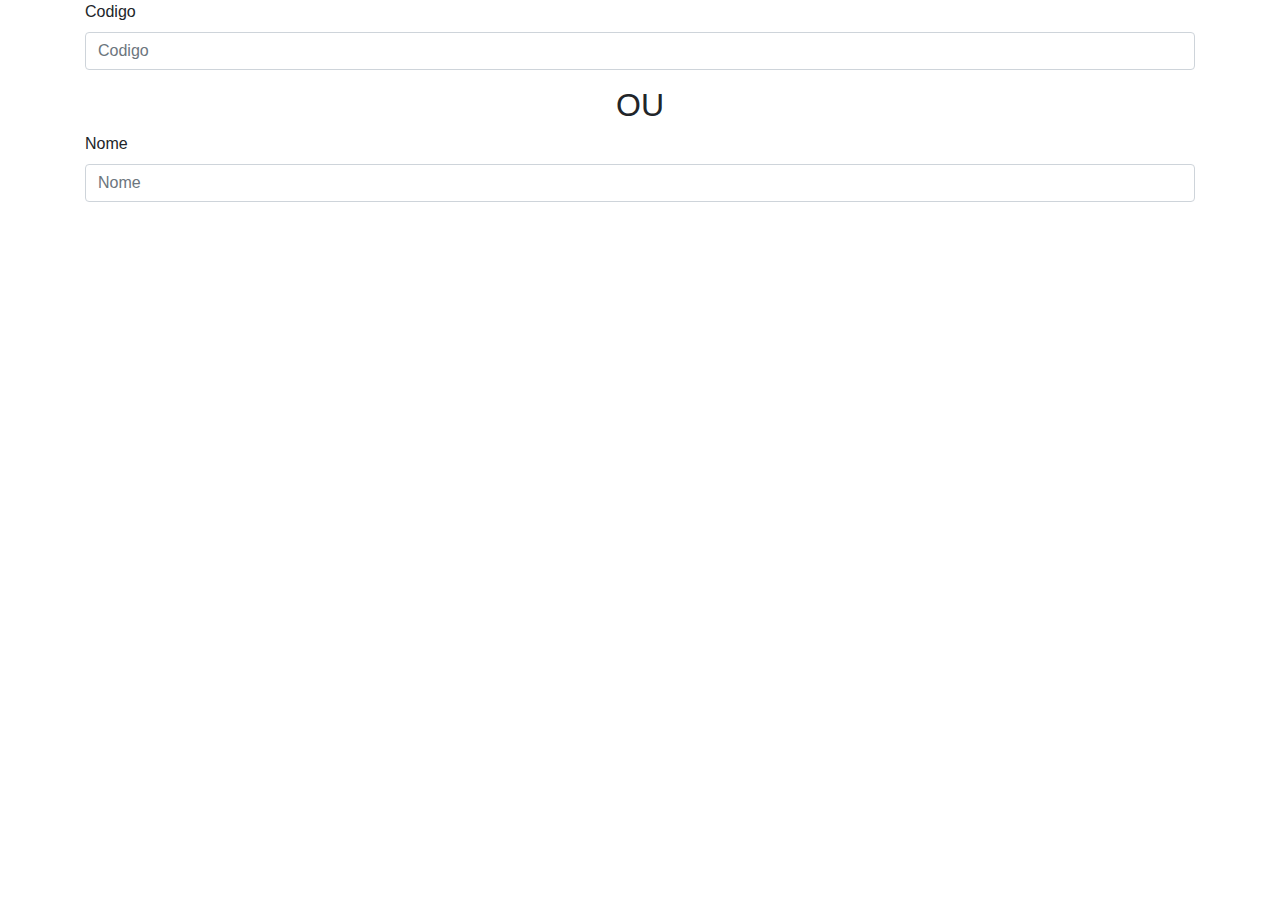
==== alteracao.html @ 1d385282 "pagina de exibicao e alteracao" ====
<!DOCTYPE HTML>
<html lang="pt-br">
	<head>
		<meta charset="utf-8">
        <meta name="viewport" content="width=device-width, initial-scale=1.0">
        <script src="JsCss/jquery.js"></script>
        <link rel="stylesheet" href="JsCss/bootstrap.css">
        <link rel="stylesheet" href="JsCss/meucss.css">
        <title>Alterar</title>
    </head>
    <body>
        <div id="body"></div>
        <script src="JsCss/axios.js"></script>
        <script src="JsCss/vue.js"></script>
        <script>
            new Vue({
                el: '#body',
                template: `
<div class="container">
<div>
    <div class="form-group">
        <label>Codigo</label>
        <input type="number" v-on:keyup.enter="codigoSubmit" v-model="pesquisa.codigo" :class="{ 'form-control': backgrounds[0].isActive, 'is-invalid': backgrounds[0].hasError }" placeholder="Codigo">
    </div>
    <center><h2>OU</h2></center>
    <div class="form-group">
        <label>Nome</label>
        <input type="text" v-on:keyup.enter="nomeSubmit" v-model="pesquisa.nome" :class="{ 'form-control': backgrounds[1].isActive, 'is-invalid': backgrounds[1].hasError }" placeholder="Nome">
    </div>
</div>
<br><br>
<div v-if="contem">
    <center><h2>PRODUTO</h2></center>
    <div class="form-group">
    <label>Nome do produto</label>
    <input v-on:keyup.enter="finalizar()" type="text" v-model="item.nome" :class="{ 'form-control': backgrounds[2].isActive, 'is-invalid': backgrounds[2].hasError }" placeholder="Nome">
  </div>
  <div class="form-group">
    <label>Quantidade</label>
    <input v-on:keyup.enter="finalizar()" type="number" v-model="item.quantidade" :class="{ 'form-control': backgrounds[3].isActive, 'is-invalid': backgrounds[3].hasError }" placeholder="Quantidade de produtos">
  </div>
  <div class="form-group">
    <label>Quantidade minima</label>
    <input v-on:keyup.enter="finalizar()" type="number" v-model="item.minQuantidade" :class="{ 'form-control': backgrounds[4].isActive, 'is-invalid': backgrounds[4].hasError }" placeholder="Quantidade minima do produto">
  </div>
  <div class="form-group">
    <label>Preço</label>
    <input v-on:keyup.enter="finalizar()" type="number" v-model="item.preco" :class="{ 'form-control': backgrounds[5].isActive, 'is-invalid': backgrounds[5].hasError }" placeholder="000,00">
  </div>
  <center><button v-on:click="finalizar()" class="btn btn-primary">Alterar</button></center>
  <br><center><h2>{{mensagem}}</h2></center>
</div>
</div>
                `,
                data(){
                    return{
                        backgrounds:[
                            {
                            isActive: true,
                            hasError:false
                            },
                            {
                            isActive: true,
                            hasError:false
                            },
                            {
                            isActive: true,
                            hasError:false
                            },
                            {
                            isActive: true,
                            hasError:false
                            },
                            {
                            isActive: true,
                            hasError:false
                            },
                            {
                            isActive: true,
                            hasError:false
                            }
                        ]
                        ,
                        contem:false,
                        item:{
                            nome:'',
                            quantidade:'',
                            minQuantidade:'',
                            preco:''
                        },
                        pesquisa:{
                            codigo:'',
                            nome:''
                        },
                        mensagem:''
                        
                    }
                },
                methods:{
                    codigoSubmit(){
                        this.contem = false;
                        axios.get(`http://localhost:8080/tcc/get.php?codigo=${this.pesquisa.codigo}&funcionalidade=comprarcodigo`)
                        .then(response => {
                            if(response.data.mensagem == 'codigo encontrado'){
                                this.item = response.data;
                                this.contem = true;
                            }else{
                                alert(response.data.mensagem);
                            }
                        })
                    },
                    nomeSubmit(){
                        this.contem = false;
                        axios.get(`http://localhost:8080/tcc/get.php?nome=${this.pesquisa.nome}&funcionalidade=comprarnome`)
                        .then(response => {
                            if(response.data.mensagem == 'nome encontrado'){
                                this.item = response.data;
                                this.contem = true;
                            }else{
                                alert(response.data.mensagem);
                            }
                        })
                    },
                    finalizar(){
                        td = {"item":this.item,
                         "funcionalidade":'finalizaralteracao'
                         };
                        axios.post('http://localhost:8080/tcc/post.php',td)
                        .then(response => {
                            console.log(response);
                            this.mensagem = response.data;
                        })
                    }
                },
                updated () {
                }
            })
        </script>
    </body>
</html>
---- JsCss/meucss.css ----
.my-custom-scrollbar {
    position: relative;
    height: 400px;
    overflow: auto;
    }
    .table-wrapper-scroll-y {
    display: block;
    }
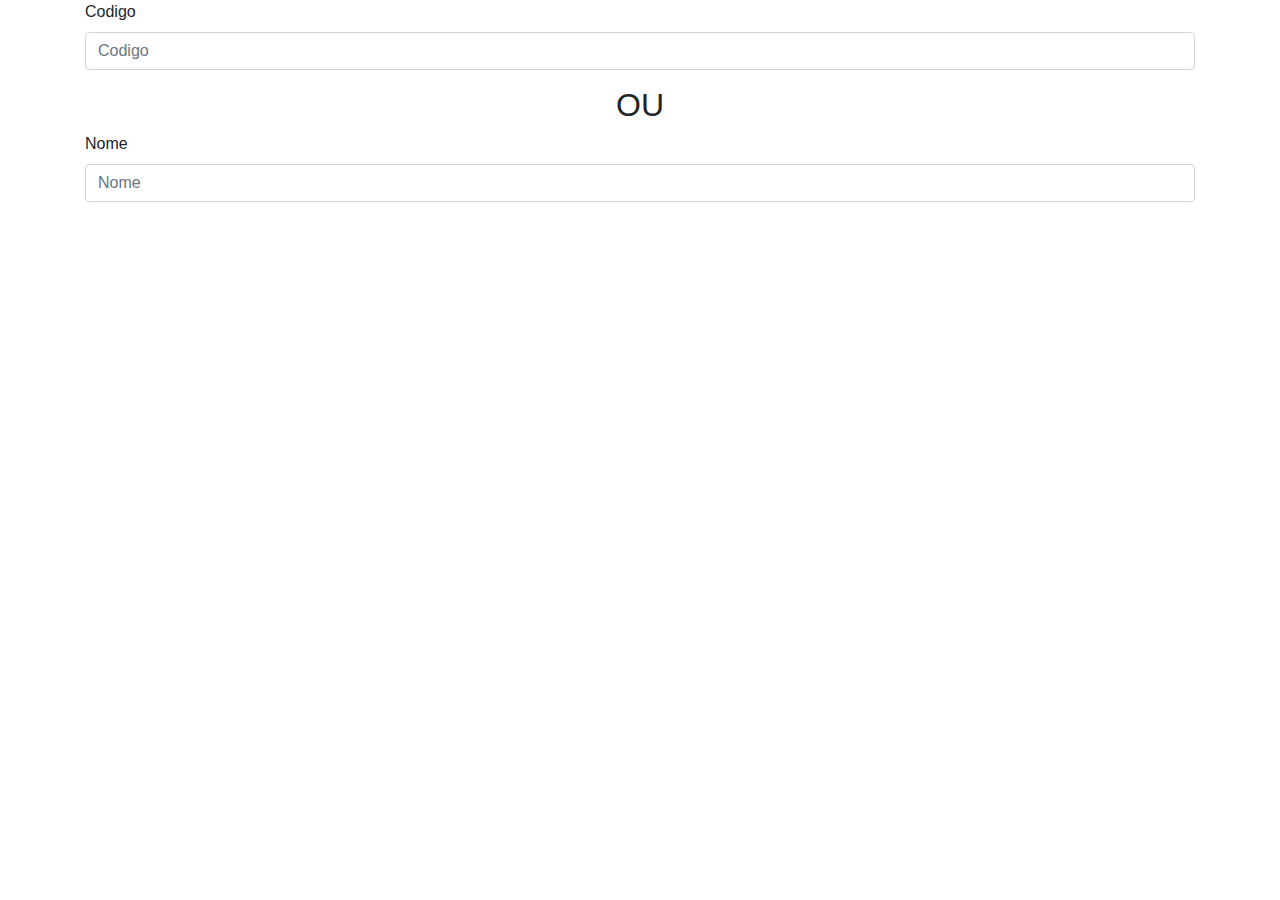
==== commit acce74fb: "pagina de exibição mostrando" ====
--- a/alteracao.html
+++ b/alteracao.html
@@ -129,7 +129,7 @@
                         .then(response => {
                             console.log(response);
                             this.mensagem = response.data;
-                        })
+                        });
                     }
                 },
                 updated () {
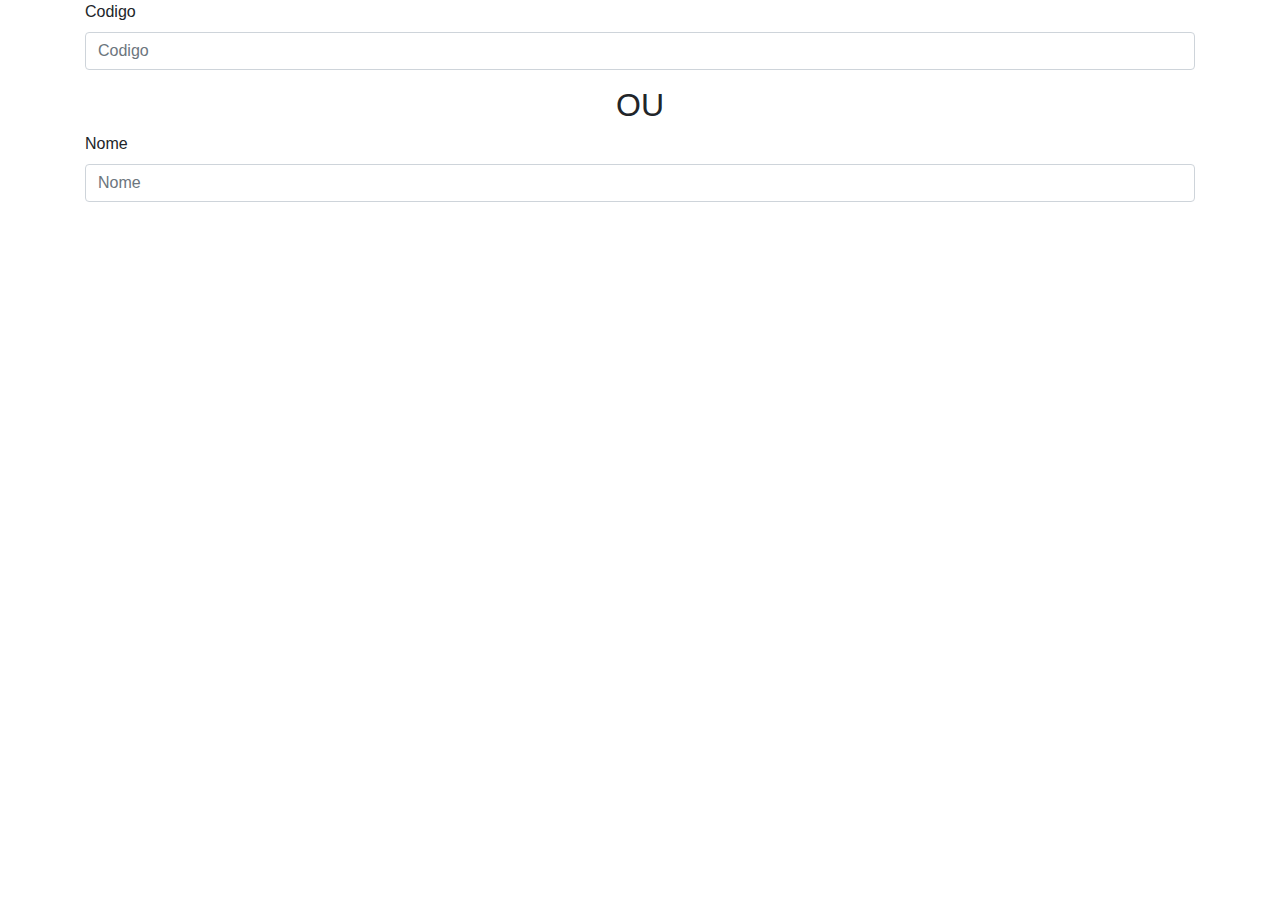
==== commit aa383f6a: "correção de erro da pagina exibição" ====
--- a/alteracao.html
+++ b/alteracao.html
@@ -127,8 +127,8 @@
                          };
                         axios.post('http://localhost:8080/tcc/post.php',td)
                         .then(response => {
-                            console.log(response);
-                            this.mensagem = response.data;
+                            alert(response.data);
+                            location.reload();
                         });
                     }
                 },
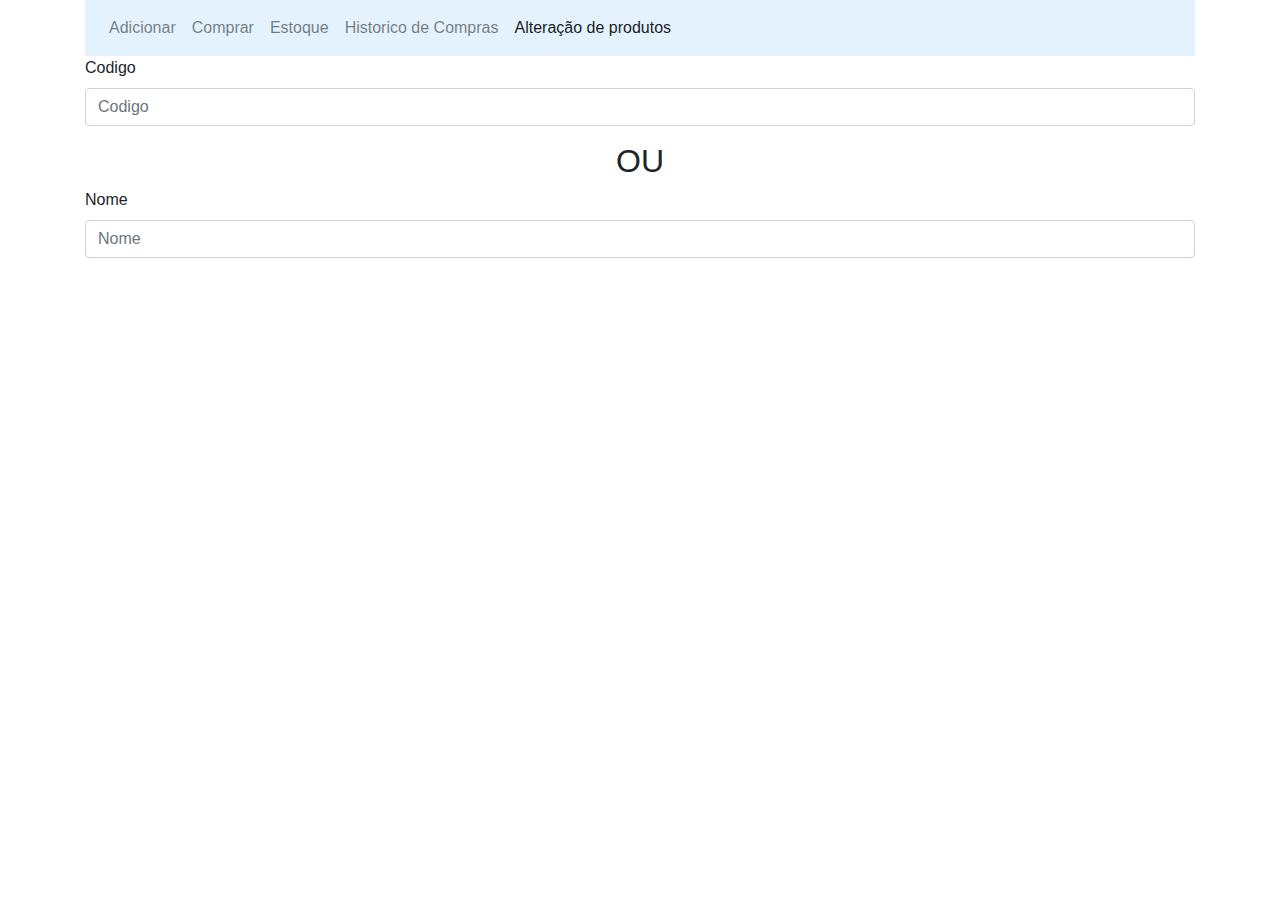
==== commit 0d58104b: "barra de navegação" ====
--- a/alteracao.html
+++ b/alteracao.html
@@ -17,6 +17,27 @@
                 el: '#body',
                 template: `
 <div class="container">
+    <nav class="navbar navbar-expand-lg navbar-light" style="background-color: #e3f2fd;">
+    <div class="collapse navbar-collapse" id="navbarNavDropdown">
+      <ul class="navbar-nav">
+        <li class="nav-item">
+          <a class="nav-link" href="index.html">Adicionar</a>
+        </li>
+        <li class="nav-item">
+          <a class="nav-link" href="compra.html">Comprar</a>
+        </li>
+        <li class="nav-item">
+          <a class="nav-link" href="exibicao.html">Estoque</a>
+        </li>
+        <li class="nav-item">
+          <a class="nav-link" href="#">Historico de Compras</a>
+        </li>
+        <li class="nav-item active">
+          <a class="nav-link" href="alteracao.html">Alteração de produtos</a>
+        </li>
+      </ul>
+    </div>
+  </nav>
 <div>
     <div class="form-group">
         <label>Codigo</label>
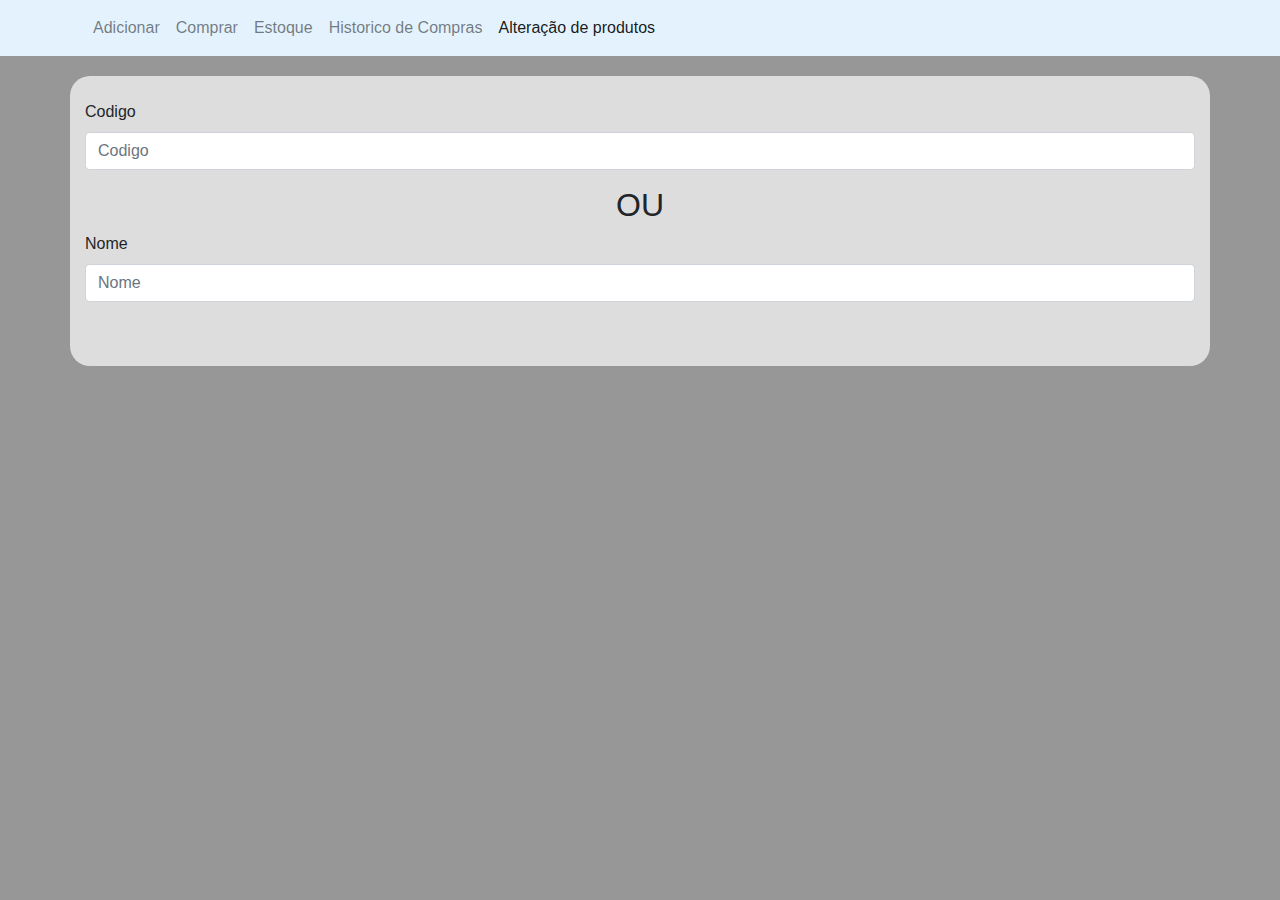
==== commit 5f07429b: "pre-cores" ====
--- a/alteracao.html
+++ b/alteracao.html
@@ -8,7 +8,7 @@
         <link rel="stylesheet" href="JsCss/meucss.css">
         <title>Alterar</title>
     </head>
-    <body>
+    <body class="body">
         <div id="body"></div>
         <script src="JsCss/axios.js"></script>
         <script src="JsCss/vue.js"></script>
@@ -16,8 +16,9 @@
             new Vue({
                 el: '#body',
                 template: `
-<div class="container">
+                <div>
     <nav class="navbar navbar-expand-lg navbar-light" style="background-color: #e3f2fd;">
+        <div class="container">
     <div class="collapse navbar-collapse" id="navbarNavDropdown">
       <ul class="navbar-nav">
         <li class="nav-item">
@@ -30,14 +31,17 @@
           <a class="nav-link" href="exibicao.html">Estoque</a>
         </li>
         <li class="nav-item">
-          <a class="nav-link" href="#">Historico de Compras</a>
+          <a class="nav-link" href="historicoCompra.html">Historico de Compras</a>
         </li>
         <li class="nav-item active">
           <a class="nav-link" href="alteracao.html">Alteração de produtos</a>
         </li>
       </ul>
     </div>
+    </div>
   </nav>
+<div class="container bodyy">
+    <br>
 <div>
     <div class="form-group">
         <label>Codigo</label>
@@ -70,6 +74,7 @@
   </div>
   <center><button v-on:click="finalizar()" class="btn btn-primary">Alterar</button></center>
   <br><center><h2>{{mensagem}}</h2></center>
+</div>
 </div>
 </div>
                 `,
--- a/JsCss/meucss.css
+++ b/JsCss/meucss.css
@@ -2,7 +2,15 @@
     position: relative;
     height: 400px;
     overflow: auto;
-    }
-    .table-wrapper-scroll-y {
+}
+.table-wrapper-scroll-y {
     display: block;
-    }+}
+.bodyy{
+    margin-top: 20px;
+    background-color: #dddddd;
+    border-radius: 20px;
+}
+.body{
+    background-color: #979797;
+}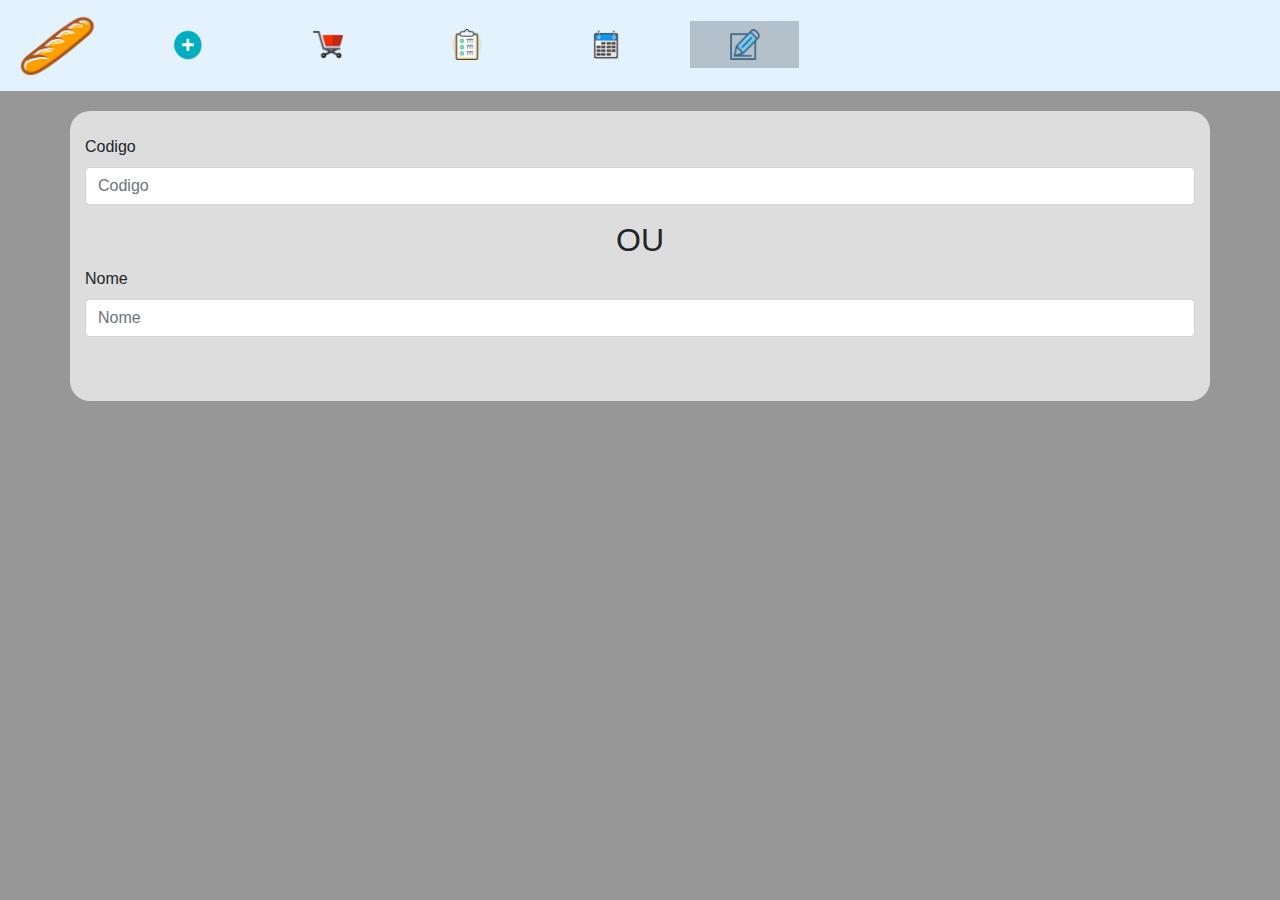
==== commit 4cfce5d5: "Geral: (Barra de navegação com icones, logo qualquer q peguei no Google) Pagina: Estoque (Quando n t" ====
--- a/alteracao.html
+++ b/alteracao.html
@@ -18,27 +18,56 @@
                 template: `
                 <div>
     <nav class="navbar navbar-expand-lg navbar-light" style="background-color: #e3f2fd;">
-        <div class="container">
-    <div class="collapse navbar-collapse" id="navbarNavDropdown">
-      <ul class="navbar-nav">
-        <li class="nav-item">
-          <a class="nav-link" href="index.html">Adicionar</a>
-        </li>
-        <li class="nav-item">
-          <a class="nav-link" href="compra.html">Comprar</a>
-        </li>
-        <li class="nav-item">
-          <a class="nav-link" href="exibicao.html">Estoque</a>
-        </li>
-        <li class="nav-item">
-          <a class="nav-link" href="historicoCompra.html">Historico de Compras</a>
-        </li>
-        <li class="nav-item active">
-          <a class="nav-link" href="alteracao.html">Alteração de produtos</a>
-        </li>
-      </ul>
-    </div>
-    </div>
+        <a class="navbar-brand" href="#"><img src="img/icone.png"></a>
+			<div class="container">
+        <div class="row">
+          <div class="col">
+				  <a class="nav-link" href="index.html" title="Adicionar">
+          <center>
+					<div class="containerimg">
+						<img src="img/add.png" width="80%" height="100%">
+					</div>
+          </center>
+				  </a>
+				</div>
+				<div class="col">
+					<a class="nav-link" href="compra.html" title="Comprar">
+          <center>
+            <div class="containerimg">
+              <img src="img/comprar.png" width="40%" height="100%">
+            </div>
+          </center>
+					</a>
+				</div>
+				<div class="col">
+					<a class="nav-link" href="exibicao.html" title="Estoque">
+            <center>
+              <div class="containerimg">
+                <img src="img/stock.png" width="40%" height="100%">
+              </div>
+            </center>
+					</a>
+				</div>
+				<div class="col">
+					<a class="nav-link" href="historicoCompra.html" title="Histórico de Compras">
+            <center>
+              <div class="containerimg">
+                <img src="img/historico.png" width="40%" height="100%">
+              </div>
+            </center>
+					</a>
+				</div>
+				<div class="col">
+					<a class="nav-link ativado" href="alteracao.html" title="Alteração de produtos">
+            <center>
+              <div class="containerimg">
+                <img src="img/alterar.png" width="40%" height="100%">
+              </div>
+            </center>
+					</a>
+				</div>
+			  </div>
+			</div>
   </nav>
 <div class="container bodyy">
     <br>
@@ -158,7 +187,13 @@
                         });
                     }
                 },
-                updated () {
+                mounted () {
+                    let uri = window.location.search.substring(1); 
+                    let params = new URLSearchParams(uri);
+                    if(params.get("id")){
+                        this.pesquisa.codigo = params.get("id");
+                        this.codigoSubmit();
+                    }
                 }
             })
         </script>
--- a/JsCss/meucss.css
+++ b/JsCss/meucss.css
@@ -13,4 +13,29 @@
 }
 .body{
     background-color: #979797;
-}+}
+
+/*classe dos containers do navbar*/
+
+.containerimg img {
+	max-width: 130px;
+    max-height: 65px;
+}
+.containerimg {
+	clear: both;
+}
+a:hover {
+    background-color: rgba(0, 0, 0, 0.4);
+}
+
+.ativado{
+    background-color: rgba(0, 0, 0, 0.2);
+}
+a:hover .ativado{
+    background-color: rgba(0, 0, 0, 0.2);
+}
+.navbar-brand img{
+    max-width: 130px;
+    max-height: 65px;
+}
+	